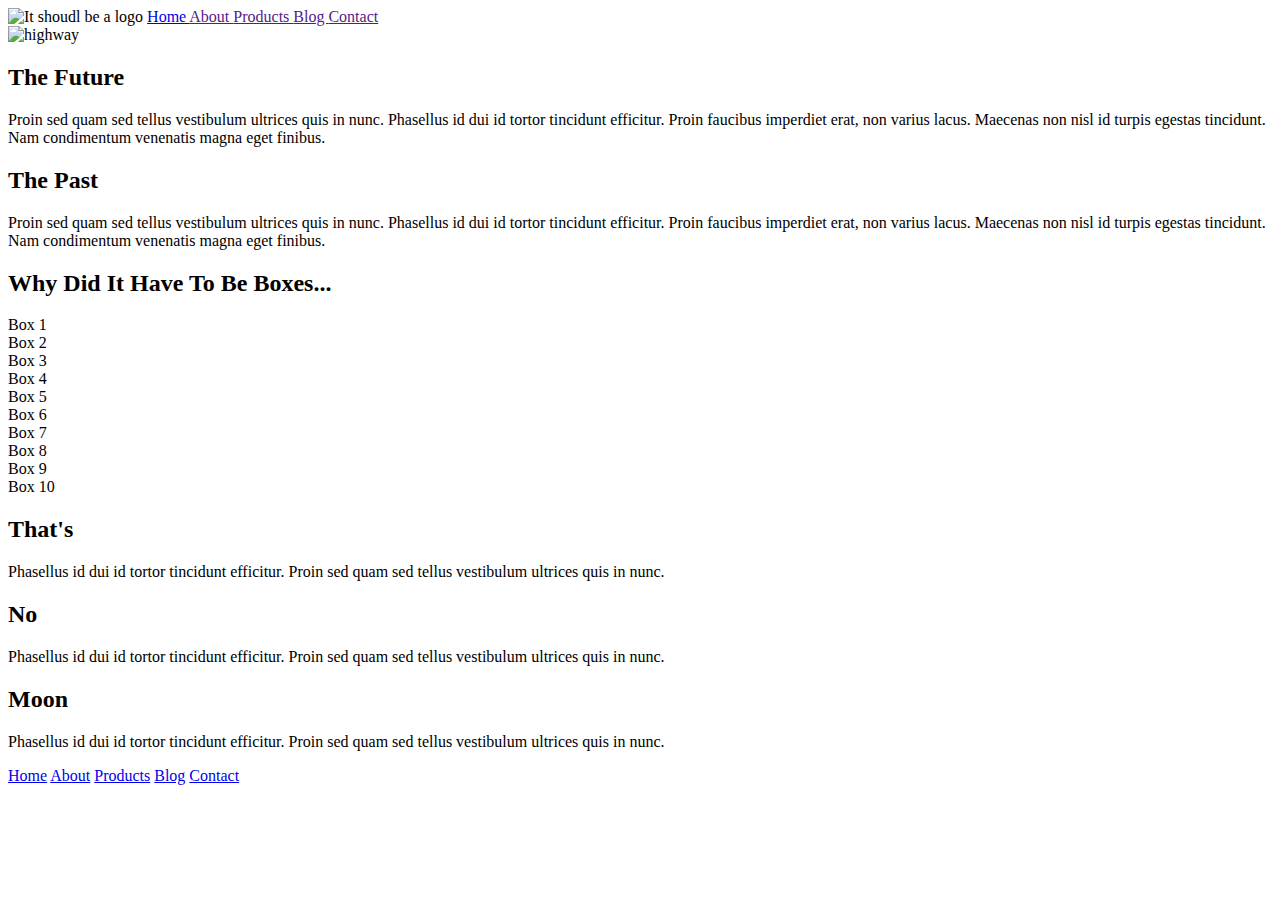
==== index.html @ 63852bb4 "first try" ====
<!doctype html>

<html lang="en">
<head>
  <meta charset="utf-8">

  <title>Sprint Challenge - Home</title>

  <link href="https://fonts.googleapis.com/css?family=Roboto|Rubik" rel="stylesheet">
  <link rel="stylesheet" href="css/index.css">

</head>

<header class="banner">
  
    <nav>
        <img class="myLogo" src="/img/lambda-black.png" alt="It shoudl be a logo">
        <a href="about.html"> Home </a>
        <a href=""> About </a>
        <a href=""> Products </a>
        <a href=""> Blog </a>
        <a href=""> Contact </a>
    
    
</nav>
<img class="myImage" src="/img/jumbo.jpg" alt="highway">
</header>

<body>
    <div class="container">
   
        <section class="top-content">
            <div class="text-container">
                <h2>The Future</h2>
                <p>Proin sed quam sed tellus vestibulum ultrices quis in nunc. Phasellus id dui id tortor tincidunt efficitur. Proin faucibus imperdiet erat, non varius lacus. Maecenas non nisl id turpis egestas tincidunt. Nam condimentum venenatis magna eget finibus.</p>
            </div>
            <div class="text-container">
                <h2>The Past</h2>
                <p>Proin sed quam sed tellus vestibulum ultrices quis in nunc. Phasellus id dui id tortor tincidunt efficitur. Proin faucibus imperdiet erat, non varius lacus. Maecenas non nisl id turpis egestas tincidunt. Nam condimentum venenatis magna eget finibus.</p>
            </div>
        </section>
        
        <section class="middle-content">
        
            <h2>Why Did It Have To Be Boxes...</h2>
            
            <div class="boxes">
                <div class="box" id="box1" >Box 1</div>
                <div class="box" id="box2">Box 2</div>
                <div class="box" id="box3">Box 3</div>
                <div class="box" id="box4">Box 4</div>
                <div class="box" id="box5">Box 5</div>
                <div class="box" id="box6">Box 6</div>
                <div class="box" id="box7">Box 7</div>
                <div class="box" id="box8">Box 8</div>
                <div class="box" id="box9">Box 9</div>
                <div class="box" id="box10">Box 10</div>
            </div>
        
        </section>

        <section class="bottom-content">

            <div class="text-container">
                <h2>That's</h2>
                <p>Phasellus id dui id tortor tincidunt efficitur. Proin sed quam sed tellus vestibulum ultrices quis in nunc.</p>
            </div>
            <div class="text-container">
                <h2>No</h2>
                <p>Phasellus id dui id tortor tincidunt efficitur. Proin sed quam sed tellus vestibulum ultrices quis in nunc.</p>
            </div>
            <div class="text-container">
                <h2>Moon</h2>
                <p>Phasellus id dui id tortor tincidunt efficitur. Proin sed quam sed tellus vestibulum ultrices quis in nunc.</p>
            </div>

        </section>
        
        <footer>
            <nav>
                <a href="#">Home</a>
                <a href="about.html">About</a>
                <a href="#">Products</a>
                <a href="#">Blog</a>
                <a href="#">Contact</a>
            </nav>
        </footer>
    </div><!-- container -->        
</body>
</html>
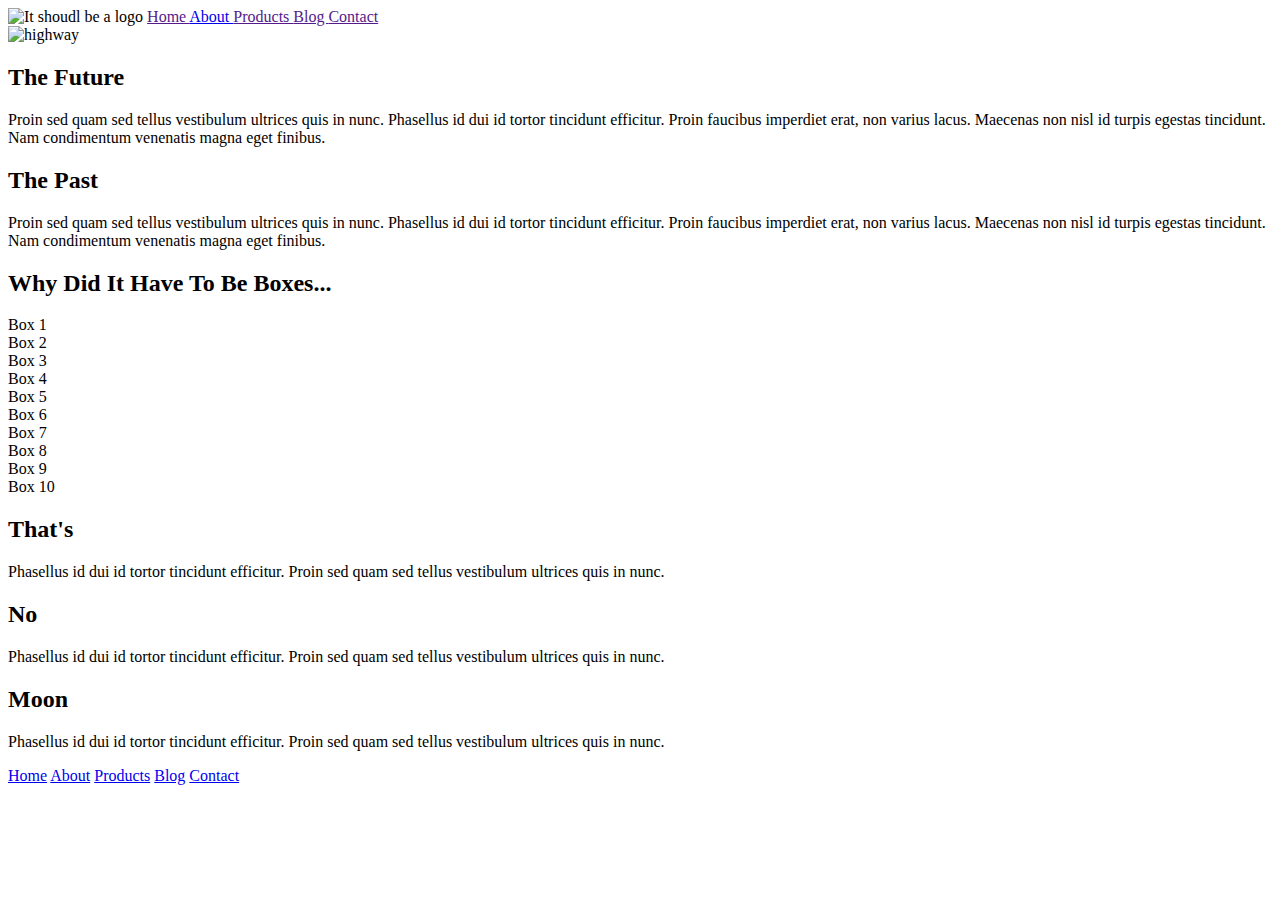
==== commit 157fb3cc: "correct nav links" ====
--- a/index.html
+++ b/index.html
@@ -15,8 +15,8 @@
   
     <nav>
         <img class="myLogo" src="/img/lambda-black.png" alt="It shoudl be a logo">
-        <a href="about.html"> Home </a>
-        <a href=""> About </a>
+        <a href="""> Home </a>
+        <a href="about.html"> About </a>
         <a href=""> Products </a>
         <a href=""> Blog </a>
         <a href=""> Contact </a>
